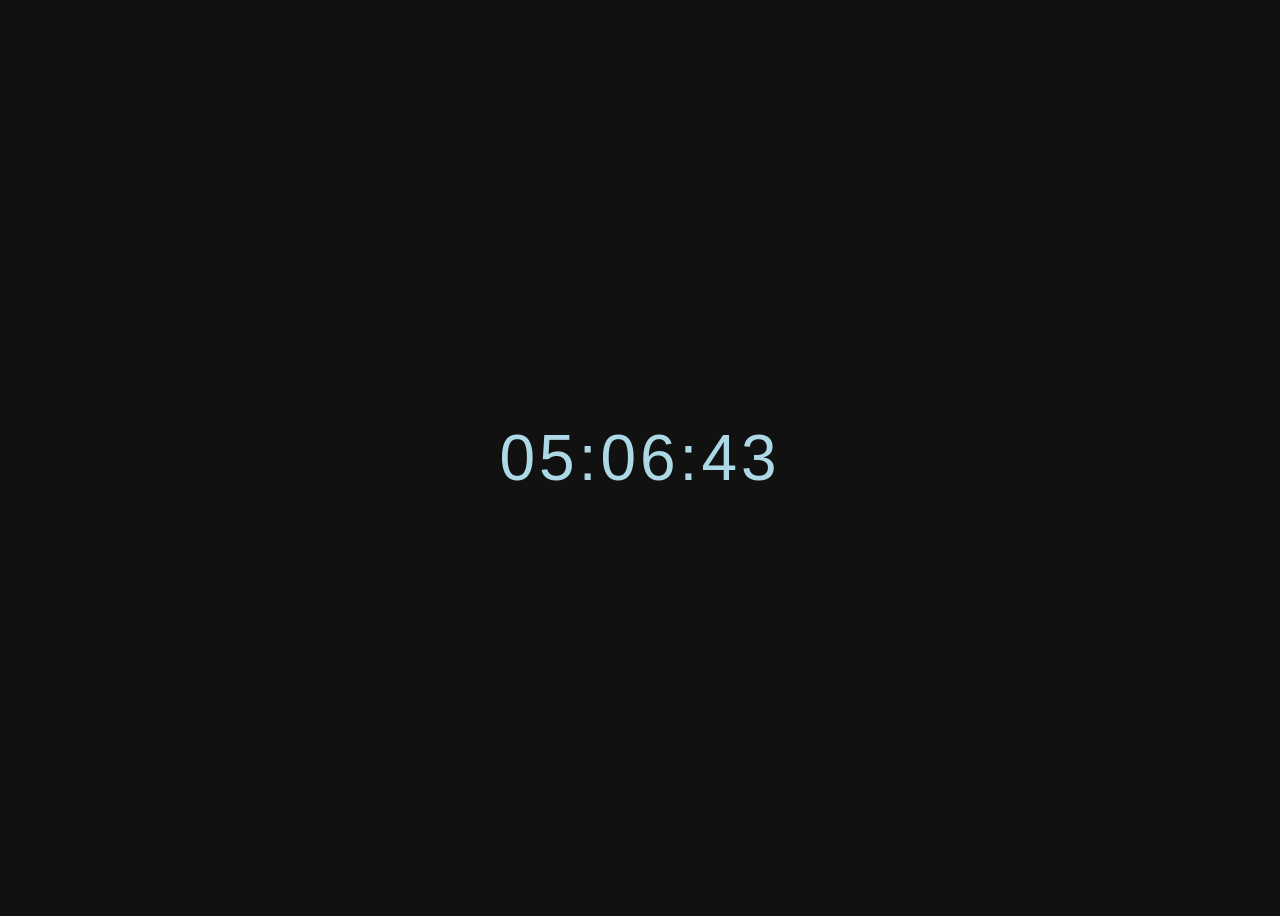
==== reloj.html @ 27dddb50 "Add files via upload Cree dos archivos, uno llamado reloj.html y otro llamado reloj.js" ====
<!DOCTYPE html>
<html lang="es">
<head>
    <meta charset="UTF-8">
    <meta name="viewport" content="width=device-width, initial-scale=1.0">
    <title>Reloj digital</title>  
     <style>
        body{
            font-family: Arial, Helvetica, sans-serif;
            background: #111;
            color: #00ffcc;
            display: flex;
            justify-content: center;
            align-items: center;
            height: 100vh;
        }
        #reloj{
            font-size: 4em;
            letter-spacing: 4px;
        }
    </style>
</head>
<body>

<div id="reloj">00:00:00</div>

    <script src="reloj.js"></script>
</body>
</html>
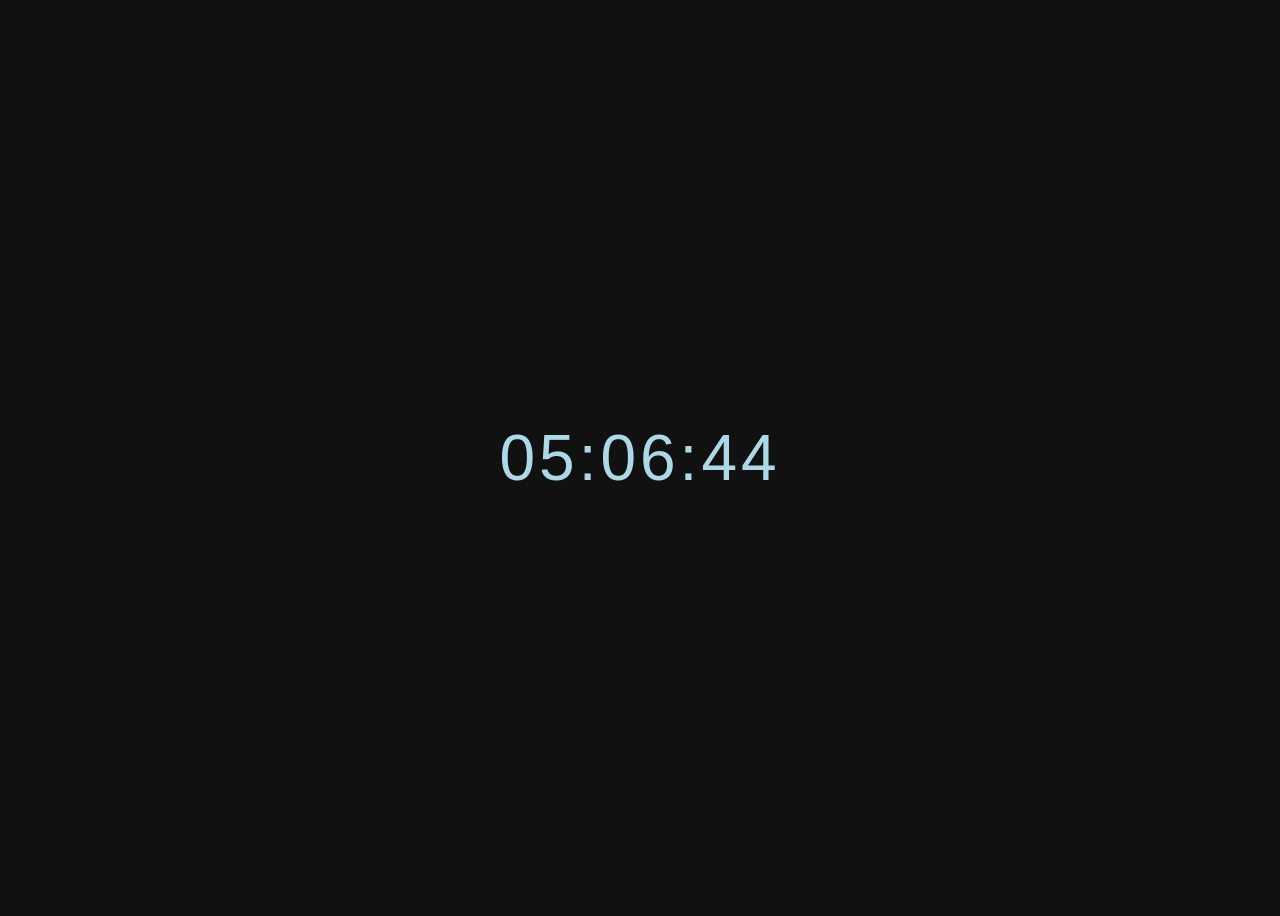
==== commit 9ce4c228: "Add files via upload Agregué varios archivos .html más" ====
--- a/reloj.html
+++ b/reloj.html
@@ -24,6 +24,44 @@
 
 <div id="reloj">00:00:00</div>
 
-    <script src="reloj.js"></script>
+<script>
+
+function actualizarReloj(){
+    const ahora = new Date();
+    const horas = String(ahora.getHours()).padStart(2, '0');
+    const minutos = String(ahora.getMinutes()).padStart(2, '0');
+    const segundos = String(ahora.getSeconds()).padStart(2, '0');
+
+    const reloj = document.getElementById('reloj');
+    reloj.innerHTML =  `${horas}:${minutos}:${segundos}`;
+
+
+   // Cambiar color según la hora
+    const h = ahora.getHours();
+
+    if (h >= 6 && h < 12) {
+        // Mañana
+        reloj.style.color = 'orange';
+    } else if (h >= 12 && h < 18) {
+        // Tarde
+        reloj.style.color = 'green';
+    } else if (h >= 18 && h < 22) {
+        // Atardecer
+        reloj.style.color = 'goldenrod';
+    } else {
+        // Noche
+        reloj.style.color = 'lightblue';
+    }
+
+
+}
+
+setInterval(actualizarReloj, 1000);
+actualizarReloj();
+
+</script>
+
+
+
 </body>
 </html>
